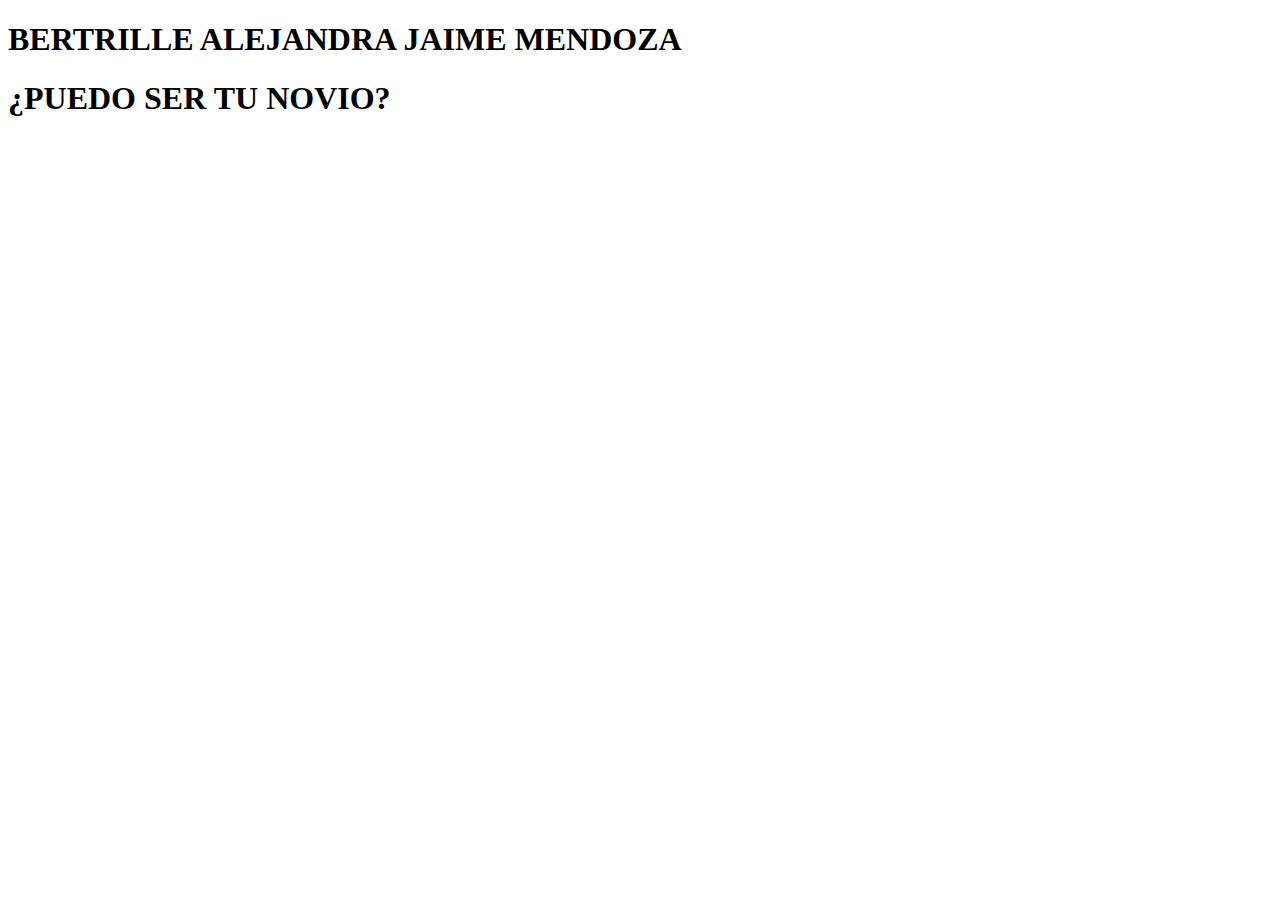
==== index.html @ 8664b5cd "test" ====
<!DOCTYPE html>
<html lang="en">
<head>
    <meta charset="UTF-8">
    <meta name="viewport" content="width=device-width, initial-scale=1.0">
    <title>OLA MI AMOR</title>
    <link href="https://fonts.googleapis.com/css2?family=Lato:wght@300;400;700;900&display=swap" rel="stylesheet">
    <link rel="stylesheet" href="css/normalize.css">
    <link rel="stylesheet" href="css/styles.css">
</head>

<body>

    <header class="site-header inicio">
        <div class="contenedor contenido-header">
            <div class="barra">
                
                <h1>BERTRILLE ALEJANDRA JAIME MENDOZA</h1>
     
            </div>
            
            <h1>¿PUEDO SER TU NOVIO?</h1>    
        </div>
        
    </header>
    <iframe src="https://onedrive.live.com/embed?cid=19EB9045110CCB10&resid=19EB9045110CCB10%2111942&authkey=AJWZfOfSR5szE5g&em=2" width="476" height="288" frameborder="0" scrolling="no"></iframe>
</body>
</html>
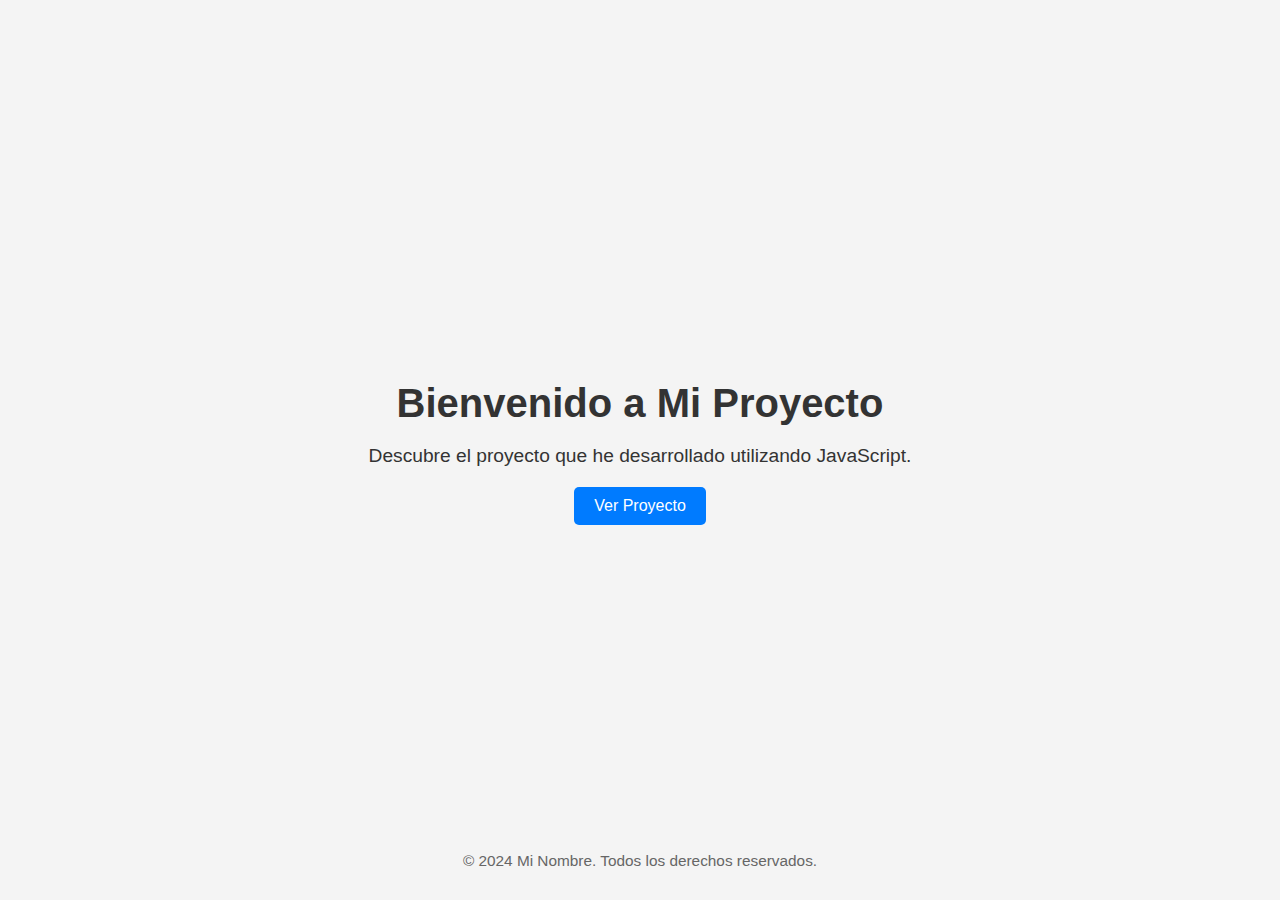
==== commit 9b7d575f: "Portfolio v1.0" ====
--- a/index.html
+++ b/index.html
@@ -1,28 +1,21 @@
 <!DOCTYPE html>
-<html lang="en">
+<html lang="es">
 <head>
     <meta charset="UTF-8">
     <meta name="viewport" content="width=device-width, initial-scale=1.0">
-    <title>OLA MI AMOR</title>
-    <link href="https://fonts.googleapis.com/css2?family=Lato:wght@300;400;700;900&display=swap" rel="stylesheet">
-    <link rel="stylesheet" href="css/normalize.css">
-    <link rel="stylesheet" href="css/styles.css">
+    <title>Mi Proyecto en JavaScript</title>
+    <link rel="stylesheet" href="styles.css">
 </head>
+<body>
+    <header>
+        <h1>Bienvenido a Mi Proyecto</h1>
+        <p>Descubre el proyecto que he desarrollado utilizando JavaScript.</p>
+        <button id="projectButton">Ver Proyecto</button>
+    </header>
+    <footer>
+        <p>&copy; 2024 Mi Nombre. Todos los derechos reservados.</p>
+    </footer>
 
-<body>
-
-    <header class="site-header inicio">
-        <div class="contenedor contenido-header">
-            <div class="barra">
-                
-                <h1>BERTRILLE ALEJANDRA JAIME MENDOZA</h1>
-     
-            </div>
-            
-            <h1>¿PUEDO SER TU NOVIO?</h1>    
-        </div>
-        
-    </header>
-    <iframe src="https://onedrive.live.com/embed?cid=19EB9045110CCB10&resid=19EB9045110CCB10%2111942&authkey=AJWZfOfSR5szE5g&em=2" width="476" height="288" frameborder="0" scrolling="no"></iframe>
+    <script src="script.js"></script>
 </body>
 </html>--- a/styles.css
+++ b/styles.css
@@ -0,0 +1,51 @@
+body {
+    font-family: Arial, sans-serif;
+    margin: 0;
+    padding: 0;
+    display: flex;
+    flex-direction: column;
+    align-items: center;
+    justify-content: center;
+    height: 100vh;
+    background-color: #f4f4f4;
+    color: #333;
+}
+
+header {
+    text-align: center;
+    margin-bottom: 20px;
+}
+
+h1 {
+    font-size: 2.5em;
+    margin-bottom: 10px;
+}
+
+p {
+    font-size: 1.2em;
+    margin-bottom: 20px;
+}
+
+button {
+    padding: 10px 20px;
+    font-size: 1em;
+    color: #fff;
+    background-color: #007BFF;
+    border: none;
+    border-radius: 5px;
+    cursor: pointer;
+    transition: background-color 0.3s;
+}
+
+button:hover {
+    background-color: #0056b3;
+}
+
+footer {
+    position: absolute;
+    bottom: 10px;
+    text-align: center;
+    width: 100%;
+    font-size: 0.8em;
+    color: #666;
+}